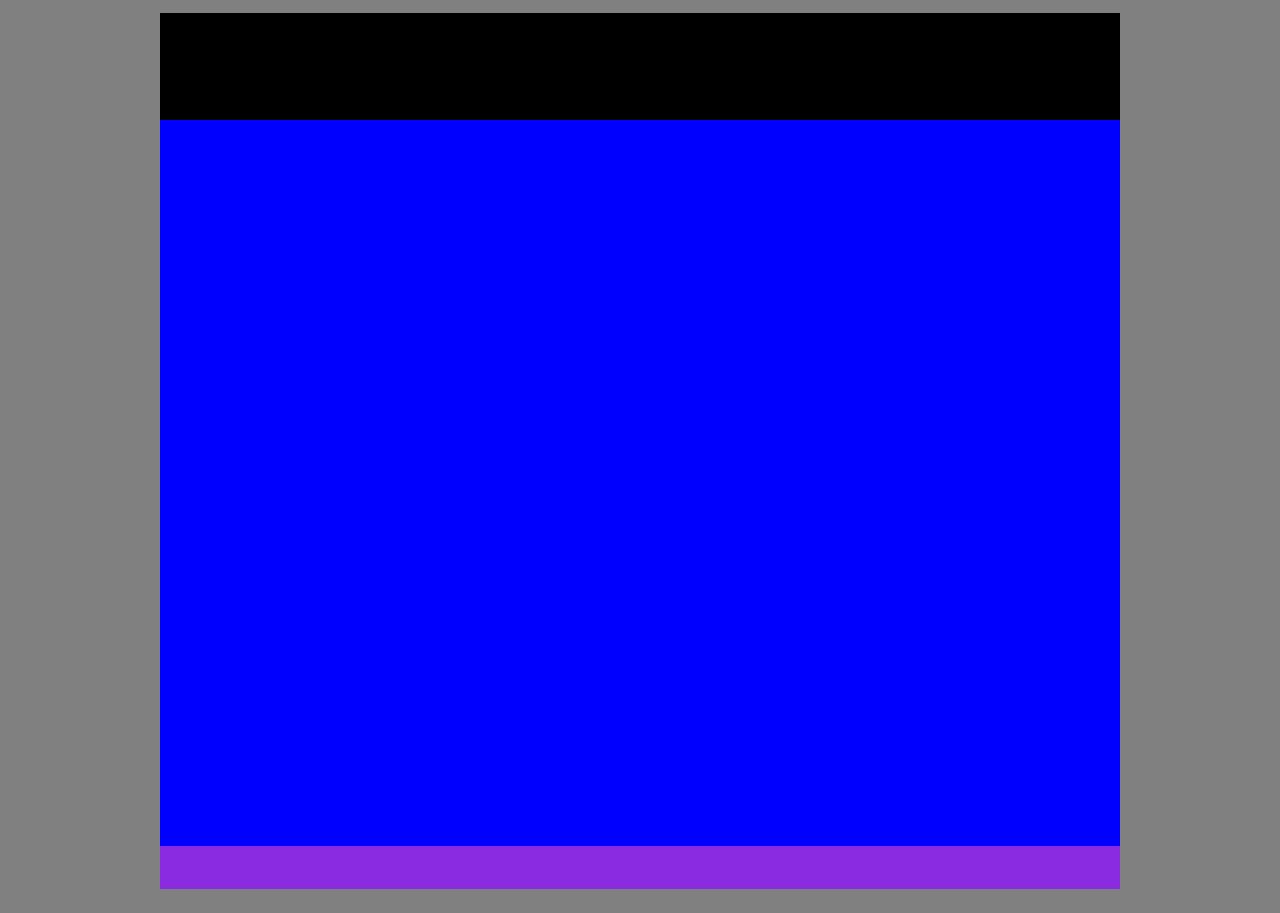
==== Index.html @ 49e419be "Setup" ====
<!DOCTYPE html>
<html lang="en">

<head>
    <meta charset="UTF-8">
    <meta name="viewport" content="width=device-width, initial-scale=1.0">
    <title>Document</title>
    <link rel="stylesheet" href="css/stylesheet.css">
</head>


<body>
    <Div id="container">

        <Div id="page-top"></Div>
        <Div id="page-middle"></Div>
        <div id="page-bottom"></div>
    </Div>

</body>

</html>
---- css/stylesheet.css ----
html{
    height: 100%;
}

body{
    height: 100%;
    width: 100%;
    margin: 0;
    min-height: 100%;
    background-color: grey;
  

}
#container{
    height: 95%;
   
    width: 75%;
    margin-top: 1%;
    margin-left: 12.5%;
 
 
  
}
#page-top{
flex-direction: row;
height: 12.5%;
background-color: black;
}
#page-middle{
    height: 85%;
    background-color: blue;
}
#page-bottom{
    height: 5%;
    background-color: blueviolet;
}
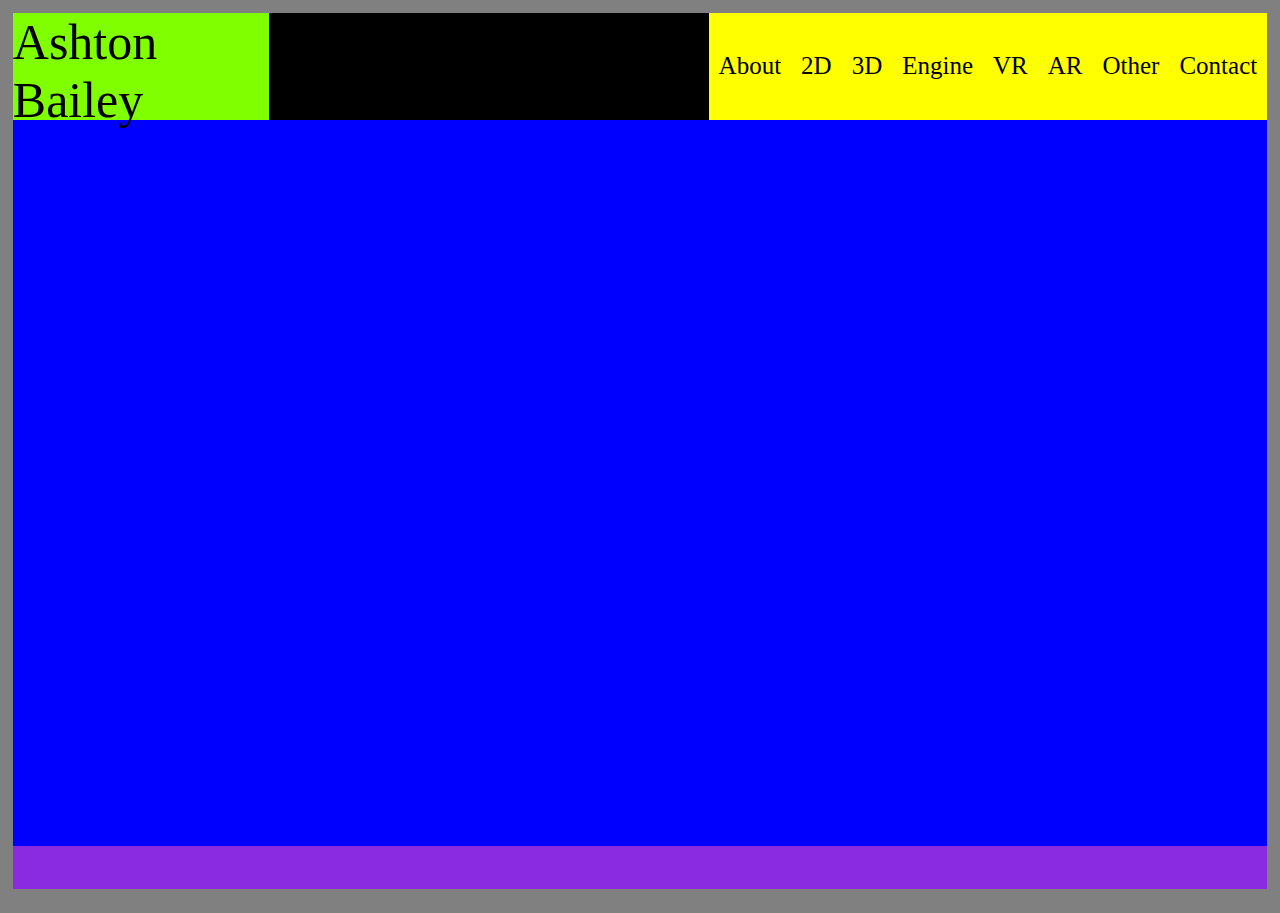
==== commit dbe463e1: "Basic setup done" ====
--- a/Index.html
+++ b/Index.html
@@ -11,9 +11,37 @@
 
 <body>
     <Div id="container">
+        <Div id="page-top">
+            <div id="title">Ashton Bailey</div>
+            <div id ="navbar">
+                <div class = "dropdown">About
+                </div>
+                <div class = "dropdown">2D
+                </div>
+                <div class = "dropdown">3D
+                </div>
+                <div class = "dropdown">Engine
+                </div>
+                <div class = "dropdown">VR
+                </div>
+                <div class = "dropdown">AR
+                </div>
+                <div class = "dropdown">Other
+                </div>
+                <div class = "dropdown">Contact
+                </div>
+            </div>
 
-        <Div id="page-top"></Div>
-        <Div id="page-middle"></Div>
+        </Div>
+        <Div id="page-middle">
+            <div id="about" class="content"></div>
+            <div id="2D" class="content"></div>
+            <div id="3D" class="content"></div>
+            <div id="Engine" class="content"></div>
+            <div id="Other" class="content"></div>
+            <div id="Contact" class="content"></div>
+            
+        </Div>
         <div id="page-bottom"></div>
     </Div>
 
--- a/css/stylesheet.css
+++ b/css/stylesheet.css
@@ -14,23 +14,47 @@
 }
 #container{
     height: 95%;
-   
-    width: 75%;
-    margin-top: 1%;
-    margin-left: 12.5%;
+    width: 98%;
+   margin-left:1%;
+   margin-top: 1%;
  
  
   
 }
 #page-top{
-flex-direction: row;
+display: flex;
 height: 12.5%;
 background-color: black;
 }
 #page-middle{
     height: 85%;
     background-color: blue;
+    display: block;
 }
+#title{
+   
+    width: 100%;
+    font-size: 50px;
+    margin-right: 220px;
+    background-color: chartreuse;
+}
+#navbar{
+    margin-left:220px;
+    width:50%;
+    background-color: yellow;
+    display: flex;
+
+
+}
+.dropdown{
+  
+    align-self: center;
+    font-size: 25px;
+    margin-left: 10px;
+    margin-right: 10px;
+}
+
+
 #page-bottom{
     height: 5%;
     background-color: blueviolet;
